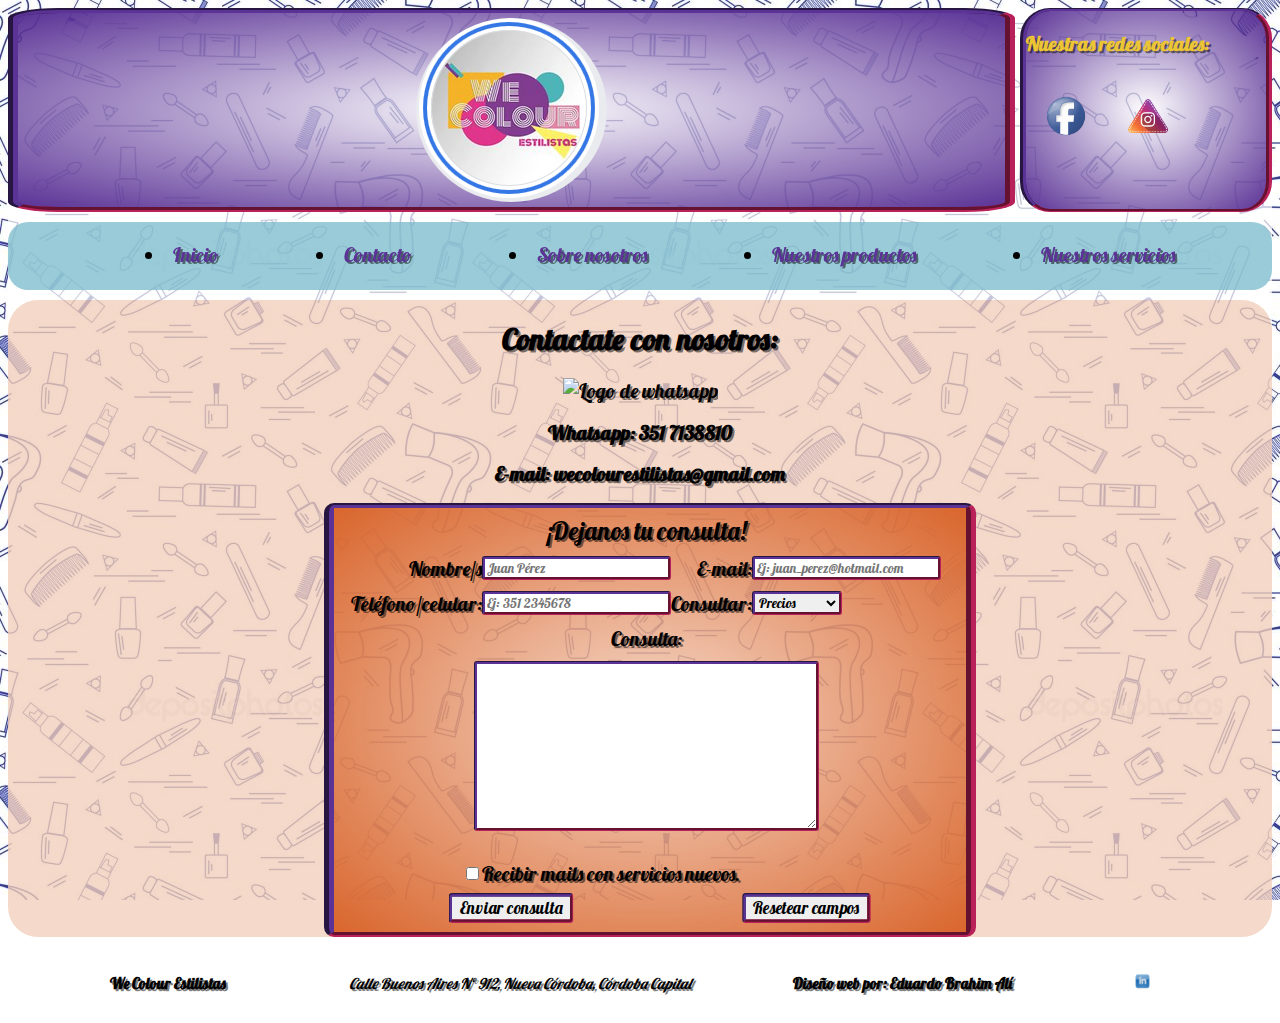
==== contacto/contacto.html @ 24ccbf49 "Creación del repositorio" ====
<!DOCTYPE html>
<html lang="es">

<head>
    <title>We Colour Estilistas - Contacto</title>
    <meta charset="utf-8">
    <meta name="author" content="Eduardo Brahim Alí">
    <meta name="description" content="Página de contacto de la peluquería We Colour">
    <meta name="keywords" content="Peluqueria We Colour Estilistas">
    <link rel="stylesheet" href="../css/contacto.css">
    <!--Fuente importada desde Google Fonts-->
    <link href="https://fonts.googleapis.com/css?family=Lobster&display=swap" rel="stylesheet">
</head>

<body>
    <div id="contenedor"> <!--div contenedor para la distribucion de grilla-->
        <header>
            <!--Logo de la pelu-->
            <img src="../res/mini-logo.png" alt="Logo de la peluquería We Colour Estilistas" id="logo">
        </header>
        <nav>
            <!---Inicio navegación entre páginas-->
            <ul>
                <li id="linkInicio">
                    <a href="../index.html">Inicio</a>
                </li>
                <li id="linkContacto">
                    <a href="contacto.html">Contacto</a>
                </li>
                <li id="linkSobreNosotros">
                    <a href="../sobre-nosotros/sobre-nosotros.html">Sobre nosotros</a>
                </li>
                <li id="linkProductos">
                    <a href="../productos/productos.html">Nuestros productos</a>
                </li>
                <li id="linkServicios">
                    <a href="../servicios/servicios.html">Nuestros servicios</a>
                </li>
            </ul>
        </nav>
        <!---Fin navegación entre páginas-->
        <aside>
            <!--Inicio aside-->
            <p>Nuestras redes sociales:</p>
            <a href="https://www.facebook.com/wecolourestilistas" target="_blank" id="fb">
                <img src="../res/logo-facebook.png" alt="Logo de facebook" class="imagenRedes">
            </a>
            <a href="https://www.instagram.com/wecolourestilistas/" target="_blank" id="ig">
                <img src="../res/logo-instagram.png" alt="Logo de instagram" class="imagenRedes">
            </a>
        </aside>
        <!--Fin aside-->
        <main>
            <!--Principio sección principal-->
            <section>
                <h1>Contactate con nosotros:</h1>
                <img src="res/logo-whatsapp.png" alt="Logo de whatsapp" height="40px">
                <h2>Whatsapp: <span>351 7138810</span></h2>
                <h2>E-mail: <span>wecolourestilistas@gmail.com</span>
                </h2>
                <form name="formcontacto" method="GET" enctype="text/plain">
                    <!--Inicio del formulario de contacto-->
                    <fieldset>
                        <div id="grilla">
                            <legend>¡Dejanos tu consulta!</legend>
                            <label for="nombre" id="labelnombre">Nombre/s</label>
                            <input type="text" name="nombre" placeholder="Juan Pérez" class="textfield" id="tfnombre" required>
                            <label for="email" id="labelemail">E-mail:</label>
                            <input type="email" name="email" placeholder="Ej: juan_perez@hotmail.com" class="textfield" id="tfemail">
                            <label for="telefono" id="labeltelefono">Teléfono/celular:</label>
                            <input type="number" name="telefono" placeholder="Ej: 351 2345678" class="textfield" id="tftelefono" required>
                            <label for="tipoconsulta" id="labeltipocons">Consultar:</label>
                            <select name="tipoconsulta" class="textfield" id="cbtipocons" required>
                                <!--combo-box-->
                                <option value="precios">Precios</option>
                                <option value="servicios">Servicios</option>
                                <option value="productos">Productos</option>
                                <option value="turno">Sacar turno</option>
                                <option value="otros">otros</option>
                            </select>
                            <!--Fin combo-box-->
                            <label for="consulta" id="labelconsulta">Consulta:</label>
                            <textarea name="consulta" cols="40" rows="10"
                                placeholder="Quería preguntar sobre los precios de X servicio e Y producto." maxlength="500"
                                required>
                            </textarea>
                            <input type="checkbox" name="recibirinfo" id="check">
                            <label for="recibirinfo" id="labelcheck">Recibir mails con servicios nuevos.</label>
                            <!--Botones-->
                            <input type="submit" value="Enviar consulta" class="boton" id="botonenviar">
                            <input type="reset" value="Resetear campos" class="boton" id="botonrecibir">
                    </div>
                    </fieldset>
                </form>
                <!--Fin del formulario de contacto-->
            </section>
        </main>
        <!--Fin sección principal-->
        <footer>
            <!--Inicio pie de página-->
            <span>We Colour Estilistas</span>
            <address>
                Calle Buenos Aires Nº 912, Nueva Córdoba, Córdoba Capital
            </address>
            <span>Diseño web por: Eduardo Brahim Alí</span>
            <a href="https://www.linkedin.com/in/eduardo-brahim-alí-938a87168" target="_blank">
                <img src="../res/logo-linkedin.png" alt="Imagen de enlace a LinkedIn" class="imagenRedes">
            </a>
        </footer><!--Fin pie de página-->
    </div><!--Fin div contenedor-->
</body>

</html>
---- css/contacto.css ----
@charset "UTF-8";
/* Contiene los colores usados dentro de todas las hojas de estilo */
/* Contiene los colores usados dentro de todas las hojas de estilo */
/* Mixin que encapsola la estructura base de cajas para el header y aside */
/* fin estructuraCaja */
/* mixin para las imágenes con links a las redes sociales */
/* fin imgRedes */
/* line 45, ../../Users/User/Documents/Diseño web/Curso Web/Proyecto/sass/_estilo-base.scss */
html {
  font-size: 62.5%;
  /* Deja las unidades REM en 1 rem = 10px aprox */
  /* fin body */
}

/* line 48, ../../Users/User/Documents/Diseño web/Curso Web/Proyecto/sass/_estilo-base.scss */
html body {
  background-image: url("../res/fondo.jpg");
  background-attachment: fixed;
  font-family: 'Lobster', cursive, sans-serif;
  text-shadow: rgba(0, 0, 0, 0.5) 2px 2px;
  /* fin div contenedor */
}

/* line 54, ../../Users/User/Documents/Diseño web/Curso Web/Proyecto/sass/_estilo-base.scss */
html body #contenedor {
  background-color: rgba(255, 255, 255, 0.7);
  border-radius: 10%;
  /* Distribución en grilla de los elementos */
  justify-self: center;
  align-self: center;
  display: grid;
  grid-template-areas: "header aside" "nav nav" "main main" "footer footer";
  grid-template-columns: 4fr 1fr;
  grid-template-rows: 3fr 1fr auto 1fr;
  gap: 10px 5px;
  /* fin header */
  /* fin nav */
  /* fin aside */
  /* fin footer */
}

/* line 71, ../../Users/User/Documents/Diseño web/Curso Web/Proyecto/sass/_estilo-base.scss */
html body #contenedor header {
  background-image: radial-Gradient(center, ellipse, transparent, #5B3396);
  /* Para que soporte a otros navegadores */
  background-image: -moz-radial-gradient(center, ellipse, transparent, #5B3396);
  background-image: -webkit-radial-gradient(center, ellipse, transparent, #5B3396);
  background-image: -o-radial-gradient(center, ellipse, transparent, #5B3396);
  /* Prpiedades del borde */
  border-top: groove 5px #5B3396;
  border-bottom: groove 5px #B9215A;
  border-left: groove 10px #5B3396;
  border-right: groove 10px #B9215A;
  /* Forma y distribución */
  display: inline-block;
  border-radius: 5%;
  justify-content: center;
  align-items: center;
  grid-area: header;
  display: flex;
}

/* line 76, ../../Users/User/Documents/Diseño web/Curso Web/Proyecto/sass/_estilo-base.scss */
html body #contenedor header img {
  border-radius: 100%;
  margin: 0.5%;
}

/* line 83, ../../Users/User/Documents/Diseño web/Curso Web/Proyecto/sass/_estilo-base.scss */
html body #contenedor nav {
  background-color: rgba(119, 186, 203, 0.75);
  font-size: 2rem;
  list-style-position: inside;
  border-radius: 20px;
  position: sticky;
  top: 10px;
  grid-area: nav;
  align-items: center;
}

/* line 93, ../../Users/User/Documents/Diseño web/Curso Web/Proyecto/sass/_estilo-base.scss */
html body #contenedor nav ul {
  list-style-type: disc;
  list-style-position: inside;
  display: flex;
  flex-flow: row nowrap;
  justify-content: space-evenly;
  align-items: center;
}

/* line 101, ../../Users/User/Documents/Diseño web/Curso Web/Proyecto/sass/_estilo-base.scss */
html body #contenedor nav ul li {
  transition: all 2s;
}

/* line 104, ../../Users/User/Documents/Diseño web/Curso Web/Proyecto/sass/_estilo-base.scss */
html body #contenedor nav ul li #linkInicio {
  color: #B9215A;
}

/* line 108, ../../Users/User/Documents/Diseño web/Curso Web/Proyecto/sass/_estilo-base.scss */
html body #contenedor nav ul li #linkSobreNosotros {
  color: #77BACB;
}

/* line 112, ../../Users/User/Documents/Diseño web/Curso Web/Proyecto/sass/_estilo-base.scss */
html body #contenedor nav ul li #linkContacto {
  color: #EBC534;
}

/* line 116, ../../Users/User/Documents/Diseño web/Curso Web/Proyecto/sass/_estilo-base.scss */
html body #contenedor nav ul li #linkServicios {
  width: 15%;
  color: #5B3396;
}

/* line 121, ../../Users/User/Documents/Diseño web/Curso Web/Proyecto/sass/_estilo-base.scss */
html body #contenedor nav ul li #linkProductos {
  color: #D9662D;
}

/* line 125, ../../Users/User/Documents/Diseño web/Curso Web/Proyecto/sass/_estilo-base.scss */
html body #contenedor nav ul li:hover {
  font-weight: bold;
  transform: scale(1.25, 1.25);
  text-shadow: rgba(217, 102, 45, 0.75) 2px 2px;
}

/* line 137, ../../Users/User/Documents/Diseño web/Curso Web/Proyecto/sass/_estilo-base.scss */
html body #contenedor aside {
  background-image: radial-Gradient(center, ellipse, transparent, #5B3396);
  /* Para que soporte a otros navegadores */
  background-image: -moz-radial-gradient(center, ellipse, transparent, #5B3396);
  background-image: -webkit-radial-gradient(center, ellipse, transparent, #5B3396);
  background-image: -o-radial-gradient(center, ellipse, transparent, #5B3396);
  /* Prpiedades del borde */
  border-top: groove 3px #5B3396;
  border-bottom: groove 3px #B9215A;
  border-left: groove 6px #5B3396;
  border-right: groove 6px #B9215A;
  /* Forma y distribución */
  display: inline-block;
  border-radius: 30px;
  justify-content: center;
  align-items: center;
  grid-area: aside;
  grid-template-areas: "texto texto" "fb ig";
  grid-template-rows: 1fr 1fr;
  grid-template-columns: 1fr 1fr;
}

/* line 28, ../../Users/User/Documents/Diseño web/Curso Web/Proyecto/sass/_estilo-base.scss */
html body #contenedor aside .imagenRedes {
  height: 40px;
  margin: 10px;
  padding: 10px;
}

/* line 33, ../../Users/User/Documents/Diseño web/Curso Web/Proyecto/sass/_estilo-base.scss */
html body #contenedor aside .imagenRedes:hover {
  animation-name: anim_redes;
  animation-duration: 4s;
  animation-iteration-count: infinite;
  animation-delay: 0s;
  animation-timing-function: ease-in-out;
}

/* line 147, ../../Users/User/Documents/Diseño web/Curso Web/Proyecto/sass/_estilo-base.scss */
html body #contenedor aside p {
  color: #EBC534;
  font-size: 2rem;
  font-weight: bold;
  grid-area: texto;
  margin-top: 20px;
}

/* line 155, ../../Users/User/Documents/Diseño web/Curso Web/Proyecto/sass/_estilo-base.scss */
html body #contenedor aside #ig {
  grid-area: ig;
}

/* line 159, ../../Users/User/Documents/Diseño web/Curso Web/Proyecto/sass/_estilo-base.scss */
html body #contenedor aside #fb {
  grid-area: fb;
}

/* line 165, ../../Users/User/Documents/Diseño web/Curso Web/Proyecto/sass/_estilo-base.scss */
html body #contenedor footer {
  font-size: 1.5rem;
  text-align: center;
  margin-top: 5px;
  display: flex;
  flex-flow: row nowrap;
  align-items: center;
  justify-content: space-evenly;
  grid-area: footer;
}

/* line 175, ../../Users/User/Documents/Diseño web/Curso Web/Proyecto/sass/_estilo-base.scss */
html body #contenedor footer span {
  font-weight: bold;
  display: inline-block;
}

/* line 180, ../../Users/User/Documents/Diseño web/Curso Web/Proyecto/sass/_estilo-base.scss */
html body #contenedor footer address {
  display: inline-block;
  margin-left: 20px;
}

/* line 185, ../../Users/User/Documents/Diseño web/Curso Web/Proyecto/sass/_estilo-base.scss */
html body #contenedor footer address:hover {
  color: #5B3396;
}

/* line 191, ../../Users/User/Documents/Diseño web/Curso Web/Proyecto/sass/_estilo-base.scss */
html body #contenedor footer a {
  display: inline-block;
}

/* line 28, ../../Users/User/Documents/Diseño web/Curso Web/Proyecto/sass/_estilo-base.scss */
html body #contenedor footer a .imagenRedes {
  height: 40px;
  margin: 10px;
  padding: 10px;
}

/* line 33, ../../Users/User/Documents/Diseño web/Curso Web/Proyecto/sass/_estilo-base.scss */
html body #contenedor footer a .imagenRedes:hover {
  animation-name: anim_redes;
  animation-duration: 4s;
  animation-iteration-count: infinite;
  animation-delay: 0s;
  animation-timing-function: ease-in-out;
}

/* line 194, ../../Users/User/Documents/Diseño web/Curso Web/Proyecto/sass/_estilo-base.scss */
html body #contenedor footer a .imagenRedes {
  height: 15px;
}

/* line 201, ../../Users/User/Documents/Diseño web/Curso Web/Proyecto/sass/_estilo-base.scss */
html body #contenedor main {
  font-size: 2rem;
  background-color: rgba(217, 102, 45, 0.25);
  border-radius: 30px;
  text-align: center;
  grid-area: main;
}

/* fin etiqueta html */
/* Estilos comunes a todos los links */
/* line 218, ../../Users/User/Documents/Diseño web/Curso Web/Proyecto/sass/_estilo-base.scss */
a:link {
  text-decoration: none;
  color: #5B3396;
}

/* line 223, ../../Users/User/Documents/Diseño web/Curso Web/Proyecto/sass/_estilo-base.scss */
a:hover {
  font-style: italic;
}

/* line 227, ../../Users/User/Documents/Diseño web/Curso Web/Proyecto/sass/_estilo-base.scss */
a:active {
  color: #B9215A;
  font-weight: bold;
}

/* Animaciones */
@keyframes anim_redes {
  0% {
    transform: scale(1);
  }
  25% {
    transform: scale(1.5);
  }
  50% {
    transform: scale(1);
  }
  75% {
    transform: scale(0.5);
  }
  100% {
    transform: scale(1);
  }
}

/* Mixins */
/* Estructura */
/* line 23, ../../Users/User/Documents/Diseño web/Curso Web/Proyecto/sass/contacto.scss */
h1 {
  font-size: 3rem;
  font-weight: bold;
}

/* line 28, ../../Users/User/Documents/Diseño web/Curso Web/Proyecto/sass/contacto.scss */
h2 {
  font-size: 2rem;
}

/* line 30, ../../Users/User/Documents/Diseño web/Curso Web/Proyecto/sass/contacto.scss */
h2 span:hover {
  color: #5B3396;
}

/* line 35, ../../Users/User/Documents/Diseño web/Curso Web/Proyecto/sass/contacto.scss */
form {
  border-top: groove 5px #5B3396;
  border-bottom: groove 5px #B9215A;
  border-left: groove 10px #5B3396;
  border-right: groove 10px #B9215A;
  border-radius: 10px;
  width: 50%;
  margin-left: 25%;
  /* Fondo radial */
  background-image: radial-Gradient(center, ellipse, transparent, #D9662D);
  background-image: -moz-radial-gradient(center, ellipse, transparent, #D9662D);
  background-image: -webkit-radial-gradient(center, ellipse, transparent, #D9662D);
  background-image: -o-radial-gradient(center, ellipse, transparent, #D9662D);
  /* Fin fieldset */
}

/* line 46, ../../Users/User/Documents/Diseño web/Curso Web/Proyecto/sass/contacto.scss */
form fieldset {
  border-style: none;
  /* Fin grilla */
}

/* line 49, ../../Users/User/Documents/Diseño web/Curso Web/Proyecto/sass/contacto.scss */
form fieldset #grilla {
  justify-self: center;
  align-self: center;
  display: grid;
  grid-template-areas: "legend legend legend legend" "labelnombre tfnombre labelemail tfemail" "labeltelefono tftelefono labeltipocons cbtipocons" "labelconsulta labelconsulta labelconsulta labelconsulta" "textarea textarea textarea textarea" "check labelcheck labelcheck labelcheck" "botonenviar botonenviar botonrecibir botonrecibir";
  grid-template-columns: 1fr 1fr 1fr 1fr;
  grid-template-columns: 1fr 1fr 1fr 1fr auto 1fr 2fr;
  align-items: center;
  row-gap: 10px;
  /* Fin input */
  /* Fin .boton */
  /* Distribución dentro de la grilla */
  /* Fin posicionamiento dentro de la grilla */
}

/* line 66, ../../Users/User/Documents/Diseño web/Curso Web/Proyecto/sass/contacto.scss */
form fieldset #grilla legend {
  font-size: 2.5rem;
  grid-area: legend;
  justify-self: center;
}

/* line 72, ../../Users/User/Documents/Diseño web/Curso Web/Proyecto/sass/contacto.scss */
form fieldset #grilla input {
  border-top: groove 5px #5B3396;
  border-bottom: groove 5px #B9215A;
  border-left: groove 10px #5B3396;
  border-right: groove 10px #B9215A;
  display: inline-block;
  font-family: 'Lobster', cursive, sans-serif;
  border-width: 3px;
  border-radius: 3px;
}

/* line 76, ../../Users/User/Documents/Diseño web/Curso Web/Proyecto/sass/contacto.scss */
form fieldset #grilla .textfield {
  transition: all 2s;
}

/* line 80, ../../Users/User/Documents/Diseño web/Curso Web/Proyecto/sass/contacto.scss */
form fieldset #grilla .textfield:focus {
  transform: scale(1.5);
}

/* line 86, ../../Users/User/Documents/Diseño web/Curso Web/Proyecto/sass/contacto.scss */
form fieldset #grilla .boton {
  display: block;
  transform: scale(1.25);
  transition: all 2s;
}

/* line 91, ../../Users/User/Documents/Diseño web/Curso Web/Proyecto/sass/contacto.scss */
form fieldset #grilla .boton:hover {
  transform: scale(1.5);
}

/* line 95, ../../Users/User/Documents/Diseño web/Curso Web/Proyecto/sass/contacto.scss */
form fieldset #grilla .boton:active {
  animation-name: anim_boton;
  animation-fill-mode: backwards;
  animation-duration: 2s;
  animation-delay: 0s;
}

/* line 104, ../../Users/User/Documents/Diseño web/Curso Web/Proyecto/sass/contacto.scss */
form fieldset #grilla select {
  border-top: groove 5px #5B3396;
  border-bottom: groove 5px #B9215A;
  border-left: groove 10px #5B3396;
  border-right: groove 10px #B9215A;
  display: inline-block;
  font-family: 'Lobster', cursive, sans-serif;
  border-width: 3px;
  border-radius: 3px;
}

/* line 108, ../../Users/User/Documents/Diseño web/Curso Web/Proyecto/sass/contacto.scss */
form fieldset #grilla textarea {
  border-top: groove 5px #5B3396;
  border-bottom: groove 5px #B9215A;
  border-left: groove 10px #5B3396;
  border-right: groove 10px #B9215A;
  display: inline-block;
  font-family: 'Lobster', cursive, sans-serif;
  border-width: 3px;
  border-radius: 3px;
  margin-bottom: 2rem;
  grid-area: textarea;
  justify-self: center;
}

/* line 117, ../../Users/User/Documents/Diseño web/Curso Web/Proyecto/sass/contacto.scss */
form fieldset #grilla #labelnombre {
  grid-area: labelnombre;
  justify-self: right;
}

/* line 122, ../../Users/User/Documents/Diseño web/Curso Web/Proyecto/sass/contacto.scss */
form fieldset #grilla #tfnombre {
  grid-area: tfnombre;
  justify-self: left;
}

/* line 127, ../../Users/User/Documents/Diseño web/Curso Web/Proyecto/sass/contacto.scss */
form fieldset #grilla #labelemail {
  grid-area: labelemail;
  justify-self: right;
}

/* line 132, ../../Users/User/Documents/Diseño web/Curso Web/Proyecto/sass/contacto.scss */
form fieldset #grilla #tfemail {
  grid-area: tfemail;
  justify-self: left;
}

/* line 137, ../../Users/User/Documents/Diseño web/Curso Web/Proyecto/sass/contacto.scss */
form fieldset #grilla #labeltelefono {
  grid-area: labeltelefono;
  justify-self: right;
}

/* line 142, ../../Users/User/Documents/Diseño web/Curso Web/Proyecto/sass/contacto.scss */
form fieldset #grilla #tftelefono {
  grid-area: tftelefono;
  justify-self: left;
}

/* line 147, ../../Users/User/Documents/Diseño web/Curso Web/Proyecto/sass/contacto.scss */
form fieldset #grilla #labeltipocons {
  grid-area: labeltipocons;
  justify-self: right;
}

/* line 152, ../../Users/User/Documents/Diseño web/Curso Web/Proyecto/sass/contacto.scss */
form fieldset #grilla #cbtipocons {
  grid-area: cbtipocons;
  justify-self: left;
}

/* line 157, ../../Users/User/Documents/Diseño web/Curso Web/Proyecto/sass/contacto.scss */
form fieldset #grilla #labelconsulta {
  grid-area: labelconsulta;
  justify-self: center;
}

/* line 162, ../../Users/User/Documents/Diseño web/Curso Web/Proyecto/sass/contacto.scss */
form fieldset #grilla #check {
  grid-area: check;
  justify-self: right;
}

/* line 167, ../../Users/User/Documents/Diseño web/Curso Web/Proyecto/sass/contacto.scss */
form fieldset #grilla #labelcheck {
  grid-area: labelcheck;
  justify-self: left;
}

/* line 172, ../../Users/User/Documents/Diseño web/Curso Web/Proyecto/sass/contacto.scss */
form fieldset #grilla #botonenviar {
  grid-area: botonenviar;
  justify-self: center;
}

/* line 177, ../../Users/User/Documents/Diseño web/Curso Web/Proyecto/sass/contacto.scss */
form fieldset #grilla #botonrecibir {
  grid-area: botonrecibir;
  justify-self: center;
}

/* Fin form */
/* Animaciones */
@keyframes anim_boton {
  100% {
    transform: scale(3);
    filter: opacity(0%);
  }
}

/*# sourceMappingURL=contacto.css.map */
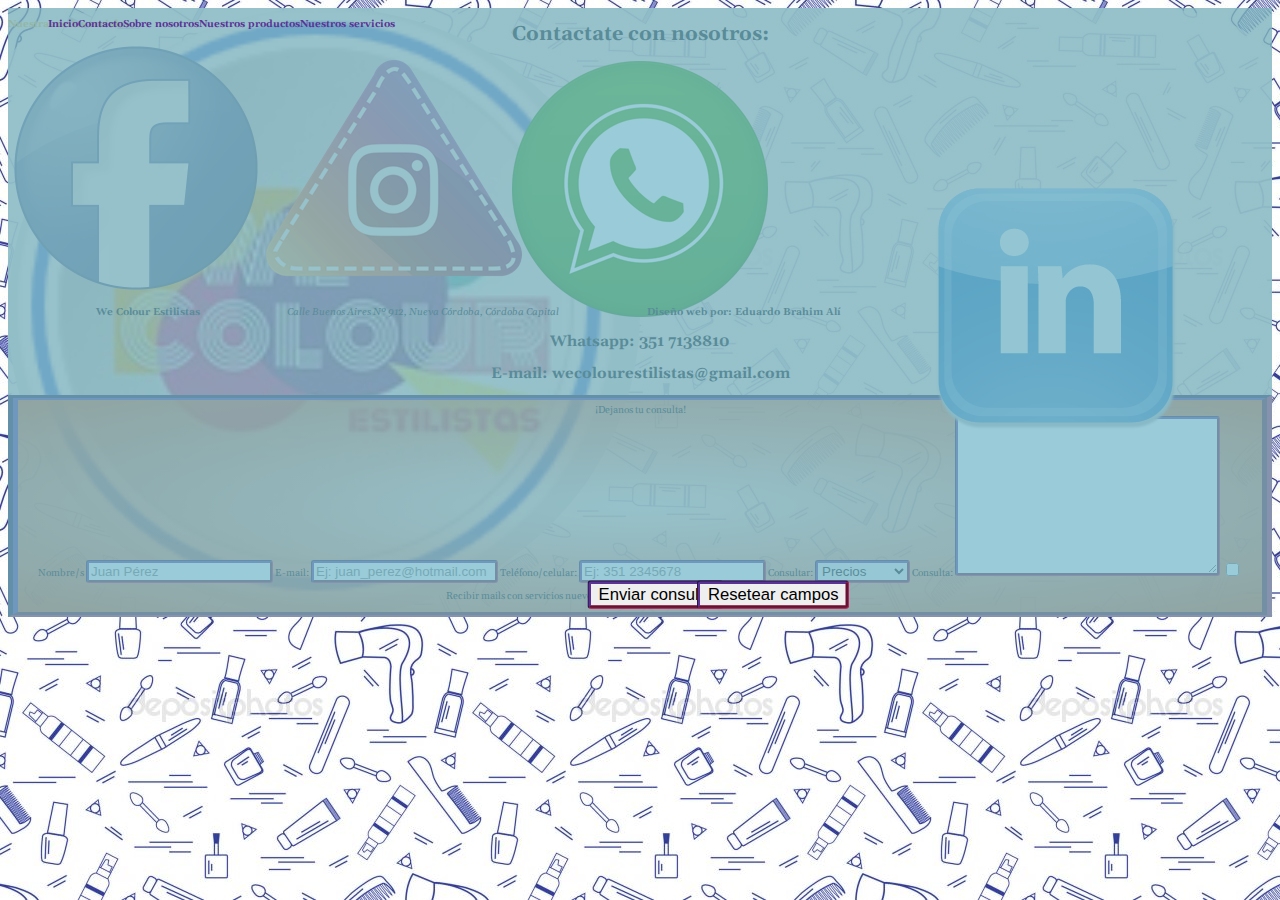
==== commit 67cce146: "agregada imagen logo wts y cambiado tam textarea" ====
--- a/contacto/contacto.html
+++ b/contacto/contacto.html
@@ -7,9 +7,8 @@
     <meta name="author" content="Eduardo Brahim Alí">
     <meta name="description" content="Página de contacto de la peluquería We Colour">
     <meta name="keywords" content="Peluqueria We Colour Estilistas">
+    <meta name="viewport" content="width=device-width, initial-scale=1.0"/>
     <link rel="stylesheet" href="../css/contacto.css">
-    <!--Fuente importada desde Google Fonts-->
-    <link href="https://fonts.googleapis.com/css?family=Lobster&display=swap" rel="stylesheet">
 </head>
 
 <body>
@@ -54,7 +53,7 @@
             <!--Principio sección principal-->
             <section>
                 <h1>Contactate con nosotros:</h1>
-                <img src="res/logo-whatsapp.png" alt="Logo de whatsapp" height="40px">
+                <img src="res/logo-whatsapp.png" alt="Logo de whatsapp">
                 <h2>Whatsapp: <span>351 7138810</span></h2>
                 <h2>E-mail: <span>wecolourestilistas@gmail.com</span>
                 </h2>
@@ -80,7 +79,7 @@
                             </select>
                             <!--Fin combo-box-->
                             <label for="consulta" id="labelconsulta">Consulta:</label>
-                            <textarea name="consulta" cols="40" rows="10"
+                            <textarea name="consulta" cols="30" rows="10"
                                 placeholder="Quería preguntar sobre los precios de X servicio e Y producto." maxlength="500"
                                 required>
                             </textarea>
--- a/css/contacto.css
+++ b/css/contacto.css
@@ -1,519 +1,15 @@
-@charset "UTF-8";
-/* Contiene los colores usados dentro de todas las hojas de estilo */
-/* Contiene los colores usados dentro de todas las hojas de estilo */
-/* Mixin que encapsola la estructura base de cajas para el header y aside */
-/* fin estructuraCaja */
-/* mixin para las imágenes con links a las redes sociales */
-/* fin imgRedes */
-/* line 45, ../../Users/User/Documents/Diseño web/Curso Web/Proyecto/sass/_estilo-base.scss */
-html {
-  font-size: 62.5%;
-  /* Deja las unidades REM en 1 rem = 10px aprox */
-  /* fin body */
-}
-
-/* line 48, ../../Users/User/Documents/Diseño web/Curso Web/Proyecto/sass/_estilo-base.scss */
-html body {
-  background-image: url("../res/fondo.jpg");
-  background-attachment: fixed;
-  font-family: 'Lobster', cursive, sans-serif;
-  text-shadow: rgba(0, 0, 0, 0.5) 2px 2px;
-  /* fin div contenedor */
-}
-
-/* line 54, ../../Users/User/Documents/Diseño web/Curso Web/Proyecto/sass/_estilo-base.scss */
-html body #contenedor {
-  background-color: rgba(255, 255, 255, 0.7);
-  border-radius: 10%;
-  /* Distribución en grilla de los elementos */
-  justify-self: center;
-  align-self: center;
-  display: grid;
-  grid-template-areas: "header aside"+@import url("https://fonts.googleapis.com/css?family=Gelasio&display=swap");@media (min-width: 320px) and (max-width: 812px) and (orientation: portrait){html body{text-shadow:rgba(0,0,0,0.25) 1px 1px}html body #contenedor{grid-template-areas:"header aside"  "nav nav"  "main main"- "footer footer";
-  grid-template-columns: 4fr 1fr;
-  grid-template-rows: 3fr 1fr auto 1fr;
-  gap: 10px 5px;
-  /* fin header */
-  /* fin nav */
-  /* fin aside */
-  /* fin footer */
-}
-
-/* line 71, ../../Users/User/Documents/Diseño web/Curso Web/Proyecto/sass/_estilo-base.scss */
-html body #contenedor header {
-  background-image: radial-Gradient(center, ellipse, transparent, #5B3396);
-  /* Para que soporte a otros navegadores */
-  background-image: -moz-radial-gradient(center, ellipse, transparent, #5B3396);
-  background-image: -webkit-radial-gradient(center, ellipse, transparent, #5B3396);
-  background-image: -o-radial-gradient(center, ellipse, transparent, #5B3396);
-  /* Prpiedades del borde */
-  border-top: groove 5px #5B3396;
-  border-bottom: groove 5px #B9215A;
-  border-left: groove 10px #5B3396;
-  border-right: groove 10px #B9215A;
-  /* Forma y distribución */
-  display: inline-block;
-  border-radius: 5%;
-  justify-content: center;
-  align-items: center;
-  grid-area: header;
-  display: flex;
-}
-
-/* line 76, ../../Users/User/Documents/Diseño web/Curso Web/Proyecto/sass/_estilo-base.scss */
-html body #contenedor header img {
-  border-radius: 100%;
-  margin: 0.5%;
-}
-
-/* line 83, ../../Users/User/Documents/Diseño web/Curso Web/Proyecto/sass/_estilo-base.scss */
-html body #contenedor nav {
-  background-color: rgba(119, 186, 203, 0.75);
-  font-size: 2rem;
-  list-style-position: inside;
-  border-radius: 20px;
-  position: sticky;
-  top: 10px;
-  grid-area: nav;
-  align-items: center;
-}
-
-/* line 93, ../../Users/User/Documents/Diseño web/Curso Web/Proyecto/sass/_estilo-base.scss */
-html body #contenedor nav ul {
-  list-style-type: disc;
-  list-style-position: inside;
-  display: flex;
-  flex-flow: row nowrap;
-  justify-content: space-evenly;
-  align-items: center;
-}
-
-/* line 101, ../../Users/User/Documents/Diseño web/Curso Web/Proyecto/sass/_estilo-base.scss */
-html body #contenedor nav ul li {
-  transition: all 2s;
-}
-
-/* line 104, ../../Users/User/Documents/Diseño web/Curso Web/Proyecto/sass/_estilo-base.scss */
-html body #contenedor nav ul li #linkInicio {
-  color: #B9215A;
-}
-
-/* line 108, ../../Users/User/Documents/Diseño web/Curso Web/Proyecto/sass/_estilo-base.scss */
-html body #contenedor nav ul li #linkSobreNosotros {
-  color: #77BACB;
-}
-
-/* line 112, ../../Users/User/Documents/Diseño web/Curso Web/Proyecto/sass/_estilo-base.scss */
-html body #contenedor nav ul li #linkContacto {
-  color: #EBC534;
-}
-
-/* line 116, ../../Users/User/Documents/Diseño web/Curso Web/Proyecto/sass/_estilo-base.scss */
-html body #contenedor nav ul li #linkServicios {
-  width: 15%;
-  color: #5B3396;
-}
-
-/* line 121, ../../Users/User/Documents/Diseño web/Curso Web/Proyecto/sass/_estilo-base.scss */
-html body #contenedor nav ul li #linkProductos {
-  color: #D9662D;
-}
-
-/* line 125, ../../Users/User/Documents/Diseño web/Curso Web/Proyecto/sass/_estilo-base.scss */
-html body #contenedor nav ul li:hover {
-  font-weight: bold;
-  transform: scale(1.25, 1.25);
-  text-shadow: rgba(217, 102, 45, 0.75) 2px 2px;
-}
-
-/* line 137, ../../Users/User/Documents/Diseño web/Curso Web/Proyecto/sass/_estilo-base.scss */
-html body #contenedor aside {
-  background-image: radial-Gradient(center, ellipse, transparent, #5B3396);
-  /* Para que soporte a otros navegadores */
-  background-image: -moz-radial-gradient(center, ellipse, transparent, #5B3396);
-  background-image: -webkit-radial-gradient(center, ellipse, transparent, #5B3396);
-  background-image: -o-radial-gradient(center, ellipse, transparent, #5B3396);
-  /* Prpiedades del borde */
-  border-top: groove 3px #5B3396;
-  border-bottom: groove 3px #B9215A;
-  border-left: groove 6px #5B3396;
-  border-right: groove 6px #B9215A;
-  /* Forma y distribución */
-  display: inline-block;
-  border-radius: 30px;
-  justify-content: center;
-  align-items: center;
-  grid-area: aside;
-  grid-template-areas: "texto texto"- "fb ig";
-  grid-template-rows: 1fr 1fr;
-  grid-template-columns: 1fr 1fr;
-}
-
-/* line 28, ../../Users/User/Documents/Diseño web/Curso Web/Proyecto/sass/_estilo-base.scss */
-html body #contenedor aside .imagenRedes {
-  height: 40px;
-  margin: 10px;
-  padding: 10px;
-}
-
-/* line 33, ../../Users/User/Documents/Diseño web/Curso Web/Proyecto/sass/_estilo-base.scss */
-html body #contenedor aside .imagenRedes:hover {
-  animation-name: anim_redes;
-  animation-duration: 4s;
-  animation-iteration-count: infinite;
-  animation-delay: 0s;
-  animation-timing-function: ease-in-out;
-}
-
-/* line 147, ../../Users/User/Documents/Diseño web/Curso Web/Proyecto/sass/_estilo-base.scss */
-html body #contenedor aside p {
-  color: #EBC534;
-  font-size: 2rem;
-  font-weight: bold;
-  grid-area: texto;
-  margin-top: 20px;
-}
-
-/* line 155, ../../Users/User/Documents/Diseño web/Curso Web/Proyecto/sass/_estilo-base.scss */
-html body #contenedor aside #ig {
-  grid-area: ig;
-}
-
-/* line 159, ../../Users/User/Documents/Diseño web/Curso Web/Proyecto/sass/_estilo-base.scss */
-html body #contenedor aside #fb {
-  grid-area: fb;
-}
-
-/* line 165, ../../Users/User/Documents/Diseño web/Curso Web/Proyecto/sass/_estilo-base.scss */
-html body #contenedor footer {
-  font-size: 1.5rem;
-  text-align: center;
-  margin-top: 5px;
-  display: flex;
-  flex-flow: row nowrap;
-  align-items: center;
-  justify-content: space-evenly;
-  grid-area: footer;
-}
-
-/* line 175, ../../Users/User/Documents/Diseño web/Curso Web/Proyecto/sass/_estilo-base.scss */
-html body #contenedor footer span {
-  font-weight: bold;
-  display: inline-block;
-}
-
-/* line 180, ../../Users/User/Documents/Diseño web/Curso Web/Proyecto/sass/_estilo-base.scss */
-html body #contenedor footer address {
-  display: inline-block;
-  margin-left: 20px;
-}
-
-/* line 185, ../../Users/User/Documents/Diseño web/Curso Web/Proyecto/sass/_estilo-base.scss */
-html body #contenedor footer address:hover {
-  color: #5B3396;
-}
-
-/* line 191, ../../Users/User/Documents/Diseño web/Curso Web/Proyecto/sass/_estilo-base.scss */
-html body #contenedor footer a {
-  display: inline-block;
-}
-
-/* line 28, ../../Users/User/Documents/Diseño web/Curso Web/Proyecto/sass/_estilo-base.scss */
-html body #contenedor footer a .imagenRedes {
-  height: 40px;
-  margin: 10px;
-  padding: 10px;
-}
-
-/* line 33, ../../Users/User/Documents/Diseño web/Curso Web/Proyecto/sass/_estilo-base.scss */
-html body #contenedor footer a .imagenRedes:hover {
-  animation-name: anim_redes;
-  animation-duration: 4s;
-  animation-iteration-count: infinite;
-  animation-delay: 0s;
-  animation-timing-function: ease-in-out;
-}
-
-/* line 194, ../../Users/User/Documents/Diseño web/Curso Web/Proyecto/sass/_estilo-base.scss */
-html body #contenedor footer a .imagenRedes {
-  height: 15px;
-}
-
-/* line 201, ../../Users/User/Documents/Diseño web/Curso Web/Proyecto/sass/_estilo-base.scss */
-html body #contenedor main {
-  font-size: 2rem;
-  background-color: rgba(217, 102, 45, 0.25);
-  border-radius: 30px;
-  text-align: center;
-  grid-area: main;
-}
-
-/* fin etiqueta html */
-/* Estilos comunes a todos los links */
-/* line 218, ../../Users/User/Documents/Diseño web/Curso Web/Proyecto/sass/_estilo-base.scss */
-a:link {
-  text-decoration: none;
-  color: #5B3396;
-}
-
-/* line 223, ../../Users/User/Documents/Diseño web/Curso Web/Proyecto/sass/_estilo-base.scss */
-a:hover {
-  font-style: italic;
-}
-
-/* line 227, ../../Users/User/Documents/Diseño web/Curso Web/Proyecto/sass/_estilo-base.scss */
-a:active {
-  color: #B9215A;
-  font-weight: bold;
-}
-
-/* Animaciones */
-@keyframes anim_redes {
-  0% {
-    transform: scale(1);
-  }
-  25% {
-    transform: scale(1.5);
-  }
-  50% {
-    transform: scale(1);
-  }
-  75% {
-    transform: scale(0.5);
-  }
-  100% {
-    transform: scale(1);
-  }
-}
-
-/* Mixins */
-/* Estructura */
-/* line 23, ../../Users/User/Documents/Diseño web/Curso Web/Proyecto/sass/contacto.scss */
-h1 {
-  font-size: 3rem;
-  font-weight: bold;
-}
-
-/* line 28, ../../Users/User/Documents/Diseño web/Curso Web/Proyecto/sass/contacto.scss */
-h2 {
-  font-size: 2rem;
-}
-
-/* line 30, ../../Users/User/Documents/Diseño web/Curso Web/Proyecto/sass/contacto.scss */
-h2 span:hover {
-  color: #5B3396;
-}
-
-/* line 35, ../../Users/User/Documents/Diseño web/Curso Web/Proyecto/sass/contacto.scss */
-form {
-  border-top: groove 5px #5B3396;
-  border-bottom: groove 5px #B9215A;
-  border-left: groove 10px #5B3396;
-  border-right: groove 10px #B9215A;
-  border-radius: 10px;
-  width: 50%;
-  margin-left: 25%;
-  /* Fondo radial */
-  background-image: radial-Gradient(center, ellipse, transparent, #D9662D);
-  background-image: -moz-radial-gradient(center, ellipse, transparent, #D9662D);
-  background-image: -webkit-radial-gradient(center, ellipse, transparent, #D9662D);
-  background-image: -o-radial-gradient(center, ellipse, transparent, #D9662D);
-  /* Fin fieldset */
-}
-
-/* line 46, ../../Users/User/Documents/Diseño web/Curso Web/Proyecto/sass/contacto.scss */
-form fieldset {
-  border-style: none;
-  /* Fin grilla */
-}
-
-/* line 49, ../../Users/User/Documents/Diseño web/Curso Web/Proyecto/sass/contacto.scss */
-form fieldset #grilla {
-  justify-self: center;
-  align-self: center;
-  display: grid;
-  grid-template-areas: "legend legend legend legend"+ "footer footer";grid-template-columns:3fr 2fr;grid-template-rows:3fr 1fr auto 1fr;gap:10px 5px}html body #contenedor header{background-image:radial-Gradient(center, ellipse, transparent, #5B3396);background-image:-moz-radial-gradient(center, ellipse, transparent, #5B3396);background-image:-webkit-radial-gradient(center, ellipse, transparent, #5B3396);background-image:-o-radial-gradient(center, ellipse, transparent, #5B3396);border-top:groove 2px #5B3396;border-bottom:groove 2px #B9215A;border-left:groove 4px #5B3396;border-right:groove 4px #B9215A;display:inline-block;border-radius:20px;justify-content:center;align-items:center}html body #contenedor header img{width:143px;margin:0.5%}html body #contenedor nav{font-size:1rem;border-radius:20px;top:10px}html body #contenedor nav ul{justify-content:space-around}html body #contenedor nav ul li:hover{text-shadow:rgba(217,102,45,0.5) 1px 1px}html body #contenedor nav ul li li#linkInicio,html body #contenedor nav ul li li#linkContacto{width:15%}html body #contenedor aside{background-image:radial-Gradient(center, ellipse, transparent, #5B3396);background-image:-moz-radial-gradient(center, ellipse, transparent, #5B3396);background-image:-webkit-radial-gradient(center, ellipse, transparent, #5B3396);background-image:-o-radial-gradient(center, ellipse, transparent, #5B3396);border-top:groove 3px #5B3396;border-bottom:groove 3px #B9215A;border-left:groove 6px #5B3396;border-right:groove 6px #B9215A;display:inline-block;border-radius:20px;justify-content:center;align-items:center;grid-template-areas:"texto texto"+ "fb ig";grid-template-rows:1fr 1fr;grid-template-columns:1fr 1fr}html body #contenedor aside p{grid-area:texto;font-size:1rem;margin-top:20%;margin-left:10%}html body #contenedor aside .imagenRedes{height:30px;margin:5px;padding:5px}html body #contenedor aside #fb{margin-left:10px}html body #contenedor footer{font-size:0.5rem;margin-top:5px}html body #contenedor footer address{margin-left:20px}html body #contenedor footer a img.imagenRedes{height:15px}html body #contenedor main{border-radius:30px;font-size:2rem}}@media (min-width: 1366px){html body{text-shadow:rgba(0,0,0,0.25) 1px 1px}html body #contenedor{grid-template-areas:"header aside"+ "nav nav"+ "main main"+ "footer footer";grid-template-columns:4fr 1fr;grid-template-rows:3fr 1fr auto 1fr;gap:10px 5px}html body #contenedor header{background-image:radial-Gradient(center, ellipse, transparent, #5B3396);background-image:-moz-radial-gradient(center, ellipse, transparent, #5B3396);background-image:-webkit-radial-gradient(center, ellipse, transparent, #5B3396);background-image:-o-radial-gradient(center, ellipse, transparent, #5B3396);border-top:groove 5px #5B3396;border-bottom:groove 5px #B9215A;border-left:groove 10px #5B3396;border-right:groove 10px #B9215A;display:inline-block;border-radius:5%;justify-content:center;align-items:center}html body #contenedor header img{margin:0.5%}html body #contenedor nav{font-size:2rem;border-radius:20px;top:10px}html body #contenedor nav ul{justify-content:space-evenly}html body #contenedor nav ul li:hover{text-shadow:rgba(217,102,45,0.5) 1px 1px}html body #contenedor nav ul li li#linkServicios{width:15%}html body #contenedor aside{background-image:radial-Gradient(center, ellipse, transparent, #5B3396);background-image:-moz-radial-gradient(center, ellipse, transparent, #5B3396);background-image:-webkit-radial-gradient(center, ellipse, transparent, #5B3396);background-image:-o-radial-gradient(center, ellipse, transparent, #5B3396);border-top:groove 3px #5B3396;border-bottom:groove 3px #B9215A;border-left:groove 6px #5B3396;border-right:groove 6px #B9215A;display:inline-block;border-radius:30px;justify-content:center;align-items:center;grid-template-areas:"texto texto"+ "fb ig";grid-template-rows:1fr 1fr;grid-template-columns:1fr 1fr}html body #contenedor aside p{grid-area:texto;font-size:2rem;margin-top:15%;margin-left:10%}html body #contenedor aside #fb{margin-left:15%}html body #contenedor aside .imagenRedes{height:40px;margin:10px;padding:10px}html body #contenedor footer{font-size:1.5rem;margin-top:5px}html body #contenedor footer address{margin-left:20px}html body #contenedor footer a img.imagenRedes{height:15px}html body #contenedor main{border-radius:30px;font-size:2rem}}html{font-size:62.5%}html body{background-image:url("../res/fondo.jpg");background-attachment:fixed;font-family:'Gelasio', serif}html body #contenedor{background-color:rgba(255,255,255,0.7);border-radius:10%;justify-self:center;align-self:center;display:grid}html body #contenedor header{grid-area:header;display:flex}html body #contenedor header img{border-radius:100%}html body #contenedor nav{background-color:rgba(119,186,203,0.75);font-weight:bold;list-style-position:inside;position:sticky;grid-area:nav;align-items:center}html body #contenedor nav ul{list-style-type:disc;list-style-position:inside;display:flex;flex-flow:row nowrap;align-items:center}html body #contenedor nav ul li{transition:all 2s;display:inline}html body #contenedor nav ul li:hover{font-weight:bold;transform:scale(1.25, 1.25)}html body #contenedor nav ul li#linkInicio{color:#B9215A}html body #contenedor nav ul li#linkSobreNosotros{color:#77BACB}html body #contenedor nav ul li#linkContacto{color:#EBC534}html body #contenedor nav ul li#linkServicios{color:#5B3396}html body #contenedor nav ul li#linkProductos{color:#D9662D}html body #contenedor aside{align-items:center;justify-content:center;grid-area:aside}html body #contenedor aside .imagenRedes:hover{animation-name:anim_redes;animation-duration:4s;animation-iteration-count:infinite;animation-delay:0s;animation-timing-function:ease-in-out}html body #contenedor aside p{color:#EBC534;font-weight:bold}html body #contenedor aside #ig{grid-area:ig}html body #contenedor aside #fb{grid-area:fb}html body #contenedor footer{text-align:center;display:flex;flex-flow:row nowrap;align-items:center;justify-content:space-evenly;grid-area:footer}html body #contenedor footer span{font-weight:bold;display:inline-block}html body #contenedor footer address{display:inline-block}html body #contenedor footer address:hover{color:#5B3396}html body #contenedor footer a{display:inline-block}html body #contenedor footer a .imagenRedes:hover{animation-name:anim_redes;animation-duration:4s;animation-iteration-count:infinite;animation-delay:0s;animation-timing-function:ease-in-out}html body #contenedor main{background-color:rgba(217,102,45,0.25);text-align:center;grid-area:main}a:link{text-decoration:none;color:#5B3396}a:hover{font-style:italic}a:active{color:#B9215A;font-weight:bold}@keyframes anim_redes{0%{transform:scale(1)}25%{transform:scale(1.5)}50%{transform:scale(1)}75%{transform:scale(0.5)}100%{transform:scale(1)}}@media (min-width: 320px) and (max-width: 812px) and (orientation: portrait){form{border-radius:10px;width:50%;align-self:center;justify-self:center}form fieldset #grilla{display:flex;flex-direction:column;align-items:center;justify-content:space-around}form fieldset #grilla legend{font-size:2.5rem;grid-area:legend}form fieldset #grilla .boton{display:block}form fieldset #grilla textarea{margin-bottom:2rem}}@media (min-width: 1366px){h1{font-size:3rem}h2{font-size:2rem}form{border-radius:10px;width:50%;margin-left:25%}form fieldset #grilla{display:grid;grid-template-areas:"legend legend legend legend"  "labelnombre tfnombre labelemail tfemail"  "labeltelefono tftelefono labeltipocons cbtipocons"  "labelconsulta labelconsulta labelconsulta labelconsulta"  "textarea textarea textarea textarea"  "check labelcheck labelcheck labelcheck"- "botonenviar botonenviar botonrecibir botonrecibir";
-  grid-template-columns: 1fr 1fr 1fr 1fr;
-  grid-template-columns: 1fr 1fr 1fr 1fr auto 1fr 2fr;
-  align-items: center;
-  row-gap: 10px;
-  /* Fin input */
-  /* Fin .boton */
-  /* Distribución dentro de la grilla */
-  /* Fin posicionamiento dentro de la grilla */
-}
-
-/* line 66, ../../Users/User/Documents/Diseño web/Curso Web/Proyecto/sass/contacto.scss */
-form fieldset #grilla legend {
-  font-size: 2.5rem;
-  grid-area: legend;
-  justify-self: center;
-}
-
-/* line 72, ../../Users/User/Documents/Diseño web/Curso Web/Proyecto/sass/contacto.scss */
-form fieldset #grilla input {
-  border-top: groove 5px #5B3396;
-  border-bottom: groove 5px #B9215A;
-  border-left: groove 10px #5B3396;
-  border-right: groove 10px #B9215A;
-  display: inline-block;
-  font-family: 'Lobster', cursive, sans-serif;
-  border-width: 3px;
-  border-radius: 3px;
-}
-
-/* line 76, ../../Users/User/Documents/Diseño web/Curso Web/Proyecto/sass/contacto.scss */
-form fieldset #grilla .textfield {
-  transition: all 2s;
-}
-
-/* line 80, ../../Users/User/Documents/Diseño web/Curso Web/Proyecto/sass/contacto.scss */
-form fieldset #grilla .textfield:focus {
-  transform: scale(1.5);
-}
-
-/* line 86, ../../Users/User/Documents/Diseño web/Curso Web/Proyecto/sass/contacto.scss */
-form fieldset #grilla .boton {
-  display: block;
-  transform: scale(1.25);
-  transition: all 2s;
-}
-
-/* line 91, ../../Users/User/Documents/Diseño web/Curso Web/Proyecto/sass/contacto.scss */
-form fieldset #grilla .boton:hover {
-  transform: scale(1.5);
-}
-
-/* line 95, ../../Users/User/Documents/Diseño web/Curso Web/Proyecto/sass/contacto.scss */
-form fieldset #grilla .boton:active {
-  animation-name: anim_boton;
-  animation-fill-mode: backwards;
-  animation-duration: 2s;
-  animation-delay: 0s;
-}
-
-/* line 104, ../../Users/User/Documents/Diseño web/Curso Web/Proyecto/sass/contacto.scss */
-form fieldset #grilla select {
-  border-top: groove 5px #5B3396;
-  border-bottom: groove 5px #B9215A;
-  border-left: groove 10px #5B3396;
-  border-right: groove 10px #B9215A;
-  display: inline-block;
-  font-family: 'Lobster', cursive, sans-serif;
-  border-width: 3px;
-  border-radius: 3px;
-}
-
-/* line 108, ../../Users/User/Documents/Diseño web/Curso Web/Proyecto/sass/contacto.scss */
-form fieldset #grilla textarea {
-  border-top: groove 5px #5B3396;
-  border-bottom: groove 5px #B9215A;
-  border-left: groove 10px #5B3396;
-  border-right: groove 10px #B9215A;
-  display: inline-block;
-  font-family: 'Lobster', cursive, sans-serif;
-  border-width: 3px;
-  border-radius: 3px;
-  margin-bottom: 2rem;
-  grid-area: textarea;
-  justify-self: center;
-}
-
-/* line 117, ../../Users/User/Documents/Diseño web/Curso Web/Proyecto/sass/contacto.scss */
-form fieldset #grilla #labelnombre {
-  grid-area: labelnombre;
-  justify-self: right;
-}
-
-/* line 122, ../../Users/User/Documents/Diseño web/Curso Web/Proyecto/sass/contacto.scss */
-form fieldset #grilla #tfnombre {
-  grid-area: tfnombre;
-  justify-self: left;
-}
-
-/* line 127, ../../Users/User/Documents/Diseño web/Curso Web/Proyecto/sass/contacto.scss */
-form fieldset #grilla #labelemail {
-  grid-area: labelemail;
-  justify-self: right;
-}
-
-/* line 132, ../../Users/User/Documents/Diseño web/Curso Web/Proyecto/sass/contacto.scss */
-form fieldset #grilla #tfemail {
-  grid-area: tfemail;
-  justify-self: left;
-}
-
-/* line 137, ../../Users/User/Documents/Diseño web/Curso Web/Proyecto/sass/contacto.scss */
-form fieldset #grilla #labeltelefono {
-  grid-area: labeltelefono;
-  justify-self: right;
-}
-
-/* line 142, ../../Users/User/Documents/Diseño web/Curso Web/Proyecto/sass/contacto.scss */
-form fieldset #grilla #tftelefono {
-  grid-area: tftelefono;
-  justify-self: left;
-}
-
-/* line 147, ../../Users/User/Documents/Diseño web/Curso Web/Proyecto/sass/contacto.scss */
-form fieldset #grilla #labeltipocons {
-  grid-area: labeltipocons;
-  justify-self: right;
-}
-
-/* line 152, ../../Users/User/Documents/Diseño web/Curso Web/Proyecto/sass/contacto.scss */
-form fieldset #grilla #cbtipocons {
-  grid-area: cbtipocons;
-  justify-self: left;
-}
-
-/* line 157, ../../Users/User/Documents/Diseño web/Curso Web/Proyecto/sass/contacto.scss */
-form fieldset #grilla #labelconsulta {
-  grid-area: labelconsulta;
-  justify-self: center;
-}
-
-/* line 162, ../../Users/User/Documents/Diseño web/Curso Web/Proyecto/sass/contacto.scss */
-form fieldset #grilla #check {
-  grid-area: check;
-  justify-self: right;
-}
-
-/* line 167, ../../Users/User/Documents/Diseño web/Curso Web/Proyecto/sass/contacto.scss */
-form fieldset #grilla #labelcheck {
-  grid-area: labelcheck;
-  justify-self: left;
-}
-
-/* line 172, ../../Users/User/Documents/Diseño web/Curso Web/Proyecto/sass/contacto.scss */
-form fieldset #grilla #botonenviar {
-  grid-area: botonenviar;
-  justify-self: center;
-}
-
-/* line 177, ../../Users/User/Documents/Diseño web/Curso Web/Proyecto/sass/contacto.scss */
-form fieldset #grilla #botonrecibir {
-  grid-area: botonrecibir;
-  justify-self: center;
-}
-
-/* Fin form */
-/* Animaciones */
-@keyframes anim_boton {
-  100% {
-    transform: scale(3);
-    filter: opacity(0%);
-  }
-}
-
-/*# sourceMappingURL=contacto.css.map */+ "botonenviar botonenviar botonrecibir botonrecibir";grid-template-columns:1fr 1fr 1fr 1fr;grid-template-columns:1fr 1fr 1fr 1fr auto 1fr 2fr;align-items:center;row-gap:10px}form fieldset #grilla legend{font-size:2.5rem;grid-area:legend;justify-self:center}form fieldset #grilla .boton{display:block}form fieldset #grilla textarea{margin-bottom:2rem;grid-area:textarea;justify-self:center}form fieldset #grilla #labelnombre{grid-area:labelnombre;justify-self:right}form fieldset #grilla #tfnombre{grid-area:tfnombre;justify-self:left}form fieldset #grilla #labelemail{grid-area:labelemail;justify-self:right}form fieldset #grilla #tfemail{grid-area:tfemail;justify-self:left}form fieldset #grilla #labeltelefono{grid-area:labeltelefono;justify-self:right}form fieldset #grilla #tftelefono{grid-area:tftelefono;justify-self:left}form fieldset #grilla #labeltipocons{grid-area:labeltipocons;justify-self:right}form fieldset #grilla #cbtipocons{grid-area:cbtipocons;justify-self:left}form fieldset #grilla #labelconsulta{grid-area:labelconsulta;justify-self:center}form fieldset #grilla #check{grid-area:check;justify-self:right}form fieldset #grilla #labelcheck{grid-area:labelcheck;justify-self:left}form fieldset #grilla #botonenviar{grid-area:botonenviar;justify-self:center}form fieldset #grilla #botonrecibir{grid-area:botonrecibir;justify-self:center}}h1{font-weight:bold}h2 span:hover{color:#5B3396}form{border-top:groove 5px #5B3396;border-bottom:groove 5px #B9215A;border-left:groove 10px #5B3396;border-right:groove 10px #B9215A;background-image:radial-Gradient(center, ellipse, transparent, #D9662D);background-image:-moz-radial-gradient(center, ellipse, transparent, #D9662D);background-image:-webkit-radial-gradient(center, ellipse, transparent, #D9662D);background-image:-o-radial-gradient(center, ellipse, transparent, #D9662D)}form fieldset{border-style:none}form fieldset #grilla{justify-self:center;align-self:center}form fieldset #grilla input{border-top:groove 5px #5B3396;border-bottom:groove 5px #B9215A;border-left:groove 10px #5B3396;border-right:groove 10px #B9215A;display:inline-block;font-family:'Lobster', cursive, sans-serif;border-width:3px;border-radius:3px}form fieldset #grilla .textfield{transition:all 2s}form fieldset #grilla .textfield:focus{transform:scale(1.5)}form fieldset #grilla .boton{transform:scale(1.25);transition:all 2s}form fieldset #grilla .boton:hover{transform:scale(1.5)}form fieldset #grilla .boton:active{animation-name:anim_boton;animation-fill-mode:backwards;animation-duration:2s;animation-delay:0s}form fieldset #grilla select{border-top:groove 5px #5B3396;border-bottom:groove 5px #B9215A;border-left:groove 10px #5B3396;border-right:groove 10px #B9215A;display:inline-block;font-family:'Lobster', cursive, sans-serif;border-width:3px;border-radius:3px}form fieldset #grilla textarea{border-top:groove 5px #5B3396;border-bottom:groove 5px #B9215A;border-left:groove 10px #5B3396;border-right:groove 10px #B9215A;display:inline-block;font-family:'Lobster', cursive, sans-serif;border-width:3px;border-radius:3px}@keyframes anim_boton{100%{transform:scale(3);filter:opacity(0%)}}
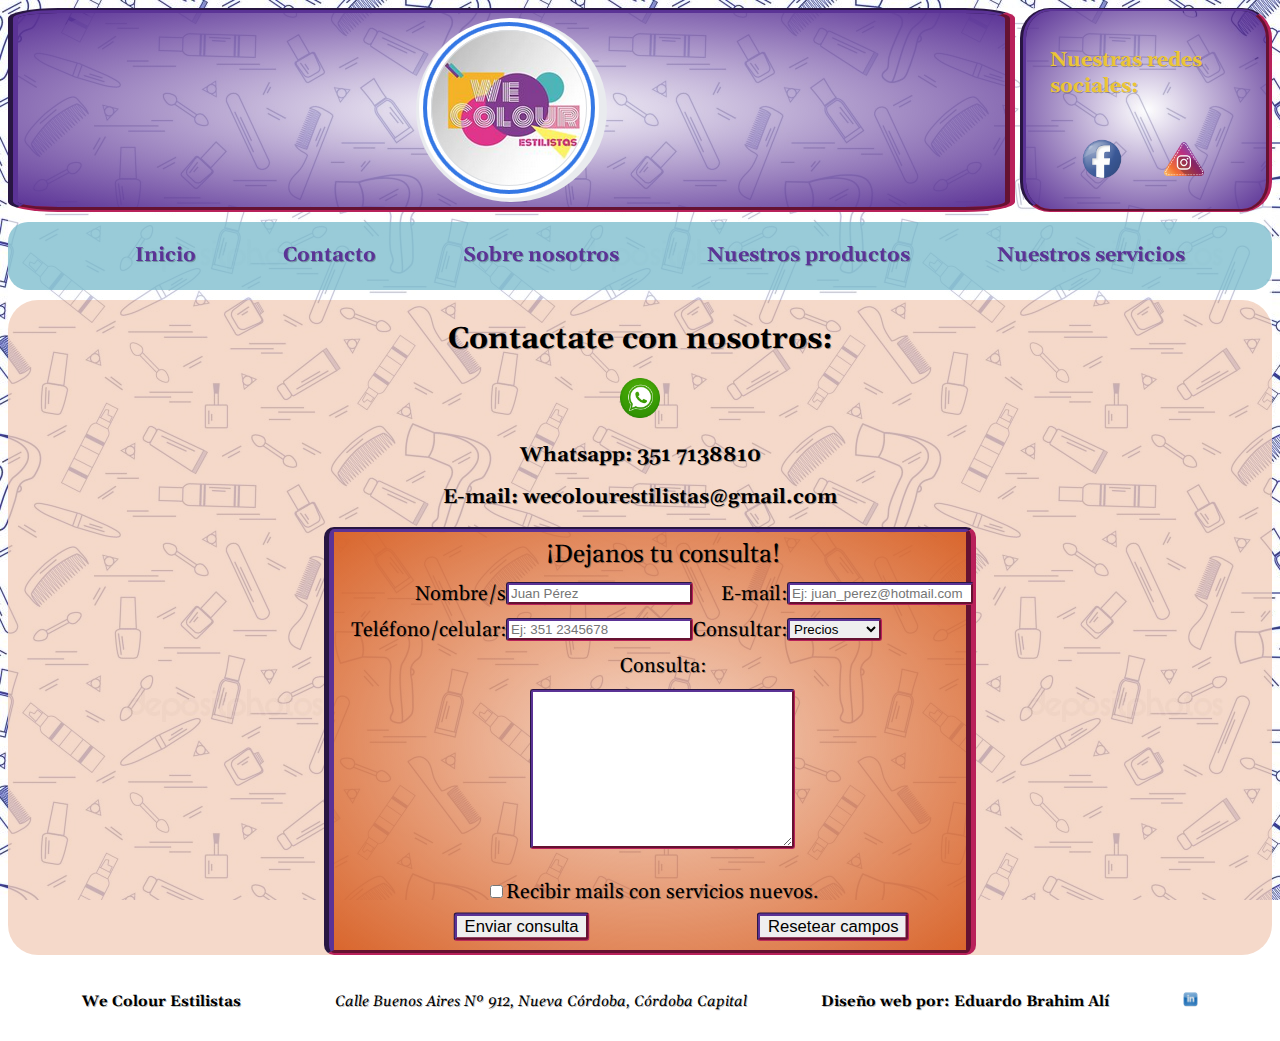
==== commit a2fd6cad: "cambios varios en php y html consulta" ====
--- a/contacto/contacto.html
+++ b/contacto/contacto.html
@@ -5,8 +5,9 @@
     <title>We Colour Estilistas - Contacto</title>
     <meta charset="utf-8">
     <meta name="author" content="Eduardo Brahim Alí">
-    <meta name="description" content="Página de contacto de la peluquería We Colour">
-    <meta name="keywords" content="Peluqueria We Colour Estilistas">
+    <meta name="description" content="We Colour Estilistas, peluquería en Córdoba Capital - ¡Contactanos! -
+    Nuestro Whatsapp - Nuestro Mail - ¡Dejanos tu consulta acá!">
+    <meta name="keywords" content="Peluqueria We Colour Estilistas, info de contacto, whatsapp, mail, consultas">
     <meta name="viewport" content="width=device-width, initial-scale=1.0"/>
     <link rel="stylesheet" href="../css/contacto.css">
 </head>
@@ -42,10 +43,10 @@
             <!--Inicio aside-->
             <p>Nuestras redes sociales:</p>
             <a href="https://www.facebook.com/wecolourestilistas" target="_blank" id="fb">
-                <img src="../res/logo-facebook.png" alt="Logo de facebook" class="imagenRedes">
+                <img src="../res/logo-facebook.png" alt="Imagen de enlace a facebook" class="imagenRedes">
             </a>
             <a href="https://www.instagram.com/wecolourestilistas/" target="_blank" id="ig">
-                <img src="../res/logo-instagram.png" alt="Logo de instagram" class="imagenRedes">
+                <img src="../res/logo-instagram.png" alt="Imagen de enlace a instagram" class="imagenRedes">
             </a>
         </aside>
         <!--Fin aside-->
@@ -57,7 +58,7 @@
                 <h2>Whatsapp: <span>351 7138810</span></h2>
                 <h2>E-mail: <span>wecolourestilistas@gmail.com</span>
                 </h2>
-                <form name="formcontacto" method="GET" enctype="text/plain">
+                <form name="formcontacto" action="consulta/enviar.php" method="post" enctype="text/plain">
                     <!--Inicio del formulario de contacto-->
                     <fieldset>
                         <div id="grilla">
@@ -79,7 +80,7 @@
                             </select>
                             <!--Fin combo-box-->
                             <label for="consulta" id="labelconsulta">Consulta:</label>
-                            <textarea name="consulta" cols="30" rows="10"
+                            <textarea name="consulta" cols="30" rows="10" id="consulta"
                                 placeholder="Quería preguntar sobre los precios de X servicio e Y producto." maxlength="500"
                                 required>
                             </textarea>
--- a/css/contacto.css
+++ b/css/contacto.css
@@ -1,15 +1,19 @@
 @import url("https://fonts.googleapis.com/css?family=Gelasio&display=swap");@media (min-width: 320px) and (max-width: 812px) and (orientation: portrait){html body{text-shadow:rgba(0,0,0,0.25) 1px 1px}html body #contenedor{grid-template-areas:"header aside"  "nav nav"  "main main"- "footer footer";grid-template-columns:3fr 2fr;grid-template-rows:3fr 1fr auto 1fr;gap:10px 5px}html body #contenedor header{background-image:radial-Gradient(center, ellipse, transparent, #5B3396);background-image:-moz-radial-gradient(center, ellipse, transparent, #5B3396);background-image:-webkit-radial-gradient(center, ellipse, transparent, #5B3396);background-image:-o-radial-gradient(center, ellipse, transparent, #5B3396);border-top:groove 2px #5B3396;border-bottom:groove 2px #B9215A;border-left:groove 4px #5B3396;border-right:groove 4px #B9215A;display:inline-block;border-radius:20px;justify-content:center;align-items:center}html body #contenedor header img{width:143px;margin:0.5%}html body #contenedor nav{font-size:1rem;border-radius:20px;top:10px}html body #contenedor nav ul{justify-content:space-around}html body #contenedor nav ul li:hover{text-shadow:rgba(217,102,45,0.5) 1px 1px}html body #contenedor nav ul li li#linkInicio,html body #contenedor nav ul li li#linkContacto{width:15%}html body #contenedor aside{background-image:radial-Gradient(center, ellipse, transparent, #5B3396);background-image:-moz-radial-gradient(center, ellipse, transparent, #5B3396);background-image:-webkit-radial-gradient(center, ellipse, transparent, #5B3396);background-image:-o-radial-gradient(center, ellipse, transparent, #5B3396);border-top:groove 3px #5B3396;border-bottom:groove 3px #B9215A;border-left:groove 6px #5B3396;border-right:groove 6px #B9215A;display:inline-block;border-radius:20px;justify-content:center;align-items:center;grid-template-areas:"texto texto"- "fb ig";grid-template-rows:1fr 1fr;grid-template-columns:1fr 1fr}html body #contenedor aside p{grid-area:texto;font-size:1rem;margin-top:20%;margin-left:10%}html body #contenedor aside .imagenRedes{height:30px;margin:5px;padding:5px}html body #contenedor aside #fb{margin-left:10px}html body #contenedor footer{font-size:0.5rem;margin-top:5px}html body #contenedor footer address{margin-left:20px}html body #contenedor footer a img.imagenRedes{height:15px}html body #contenedor main{border-radius:30px;font-size:2rem}}@media (min-width: 1366px){html body{text-shadow:rgba(0,0,0,0.25) 1px 1px}html body #contenedor{grid-template-areas:"header aside"+ "footer footer";grid-template-columns:3fr 2fr;grid-template-rows:3fr 1fr auto 1fr;gap:10px 5px}html body #contenedor header{background-image:radial-Gradient(center, ellipse, transparent, #5B3396);background-image:-moz-radial-gradient(center, ellipse, transparent, #5B3396);background-image:-webkit-radial-gradient(center, ellipse, transparent, #5B3396);background-image:-o-radial-gradient(center, ellipse, transparent, #5B3396);border-top:groove 2px #5B3396;border-bottom:groove 2px #B9215A;border-left:groove 4px #5B3396;border-right:groove 4px #B9215A;display:inline-block;border-radius:20px;justify-content:center;align-items:center}html body #contenedor header img{width:143px;margin:0.5%}html body #contenedor nav{font-size:1rem;border-radius:20px;top:10px}html body #contenedor nav ul{justify-content:space-evenly}html body #contenedor nav ul li{display:inline}html body #contenedor nav ul li:hover{text-shadow:rgba(217,102,45,0.5) 1px 1px}html body #contenedor nav ul li li#linkInicio,html body #contenedor nav ul li li#linkContacto{width:15%}html body #contenedor aside{background-image:radial-Gradient(center, ellipse, transparent, #5B3396);background-image:-moz-radial-gradient(center, ellipse, transparent, #5B3396);background-image:-webkit-radial-gradient(center, ellipse, transparent, #5B3396);background-image:-o-radial-gradient(center, ellipse, transparent, #5B3396);border-top:groove 3px #5B3396;border-bottom:groove 3px #B9215A;border-left:groove 6px #5B3396;border-right:groove 6px #B9215A;display:inline-block;border-radius:20px;justify-content:center;align-items:center;grid-template-areas:"texto texto"+ "fb ig";grid-template-rows:1fr 1fr;grid-template-columns:1fr 1fr}html body #contenedor aside p{grid-area:texto;font-size:1rem;margin-top:20%;margin-left:10%}html body #contenedor aside .imagenRedes{height:30px;margin:5px;padding:5px}html body #contenedor aside #fb{margin-left:10px}html body #contenedor footer{font-size:0.5rem;margin-top:5px}html body #contenedor footer address{margin-left:20px}html body #contenedor footer a img.imagenRedes{height:15px}html body #contenedor main{border-radius:30px;font-size:2rem}}@media (min-width: 320px) and (max-width: 812px) and (orientation: landscape){html body{text-shadow:rgba(0,0,0,0.25) 1px 1px}html body #contenedor{grid-template-areas:"header aside"  "nav nav"  "main main"- "footer footer";grid-template-columns:4fr 1fr;grid-template-rows:3fr 1fr auto 1fr;gap:10px 5px}html body #contenedor header{background-image:radial-Gradient(center, ellipse, transparent, #5B3396);background-image:-moz-radial-gradient(center, ellipse, transparent, #5B3396);background-image:-webkit-radial-gradient(center, ellipse, transparent, #5B3396);background-image:-o-radial-gradient(center, ellipse, transparent, #5B3396);border-top:groove 5px #5B3396;border-bottom:groove 5px #B9215A;border-left:groove 10px #5B3396;border-right:groove 10px #B9215A;display:inline-block;border-radius:5%;justify-content:center;align-items:center}html body #contenedor header img{margin:0.5%}html body #contenedor nav{font-size:2rem;border-radius:20px;top:10px}html body #contenedor nav ul{justify-content:space-evenly}html body #contenedor nav ul li:hover{text-shadow:rgba(217,102,45,0.5) 1px 1px}html body #contenedor nav ul li li#linkServicios{width:15%}html body #contenedor aside{background-image:radial-Gradient(center, ellipse, transparent, #5B3396);background-image:-moz-radial-gradient(center, ellipse, transparent, #5B3396);background-image:-webkit-radial-gradient(center, ellipse, transparent, #5B3396);background-image:-o-radial-gradient(center, ellipse, transparent, #5B3396);border-top:groove 3px #5B3396;border-bottom:groove 3px #B9215A;border-left:groove 6px #5B3396;border-right:groove 6px #B9215A;display:inline-block;border-radius:30px;justify-content:center;align-items:center;grid-template-areas:"texto texto"- "fb ig";grid-template-rows:1fr 1fr;grid-template-columns:1fr 1fr}html body #contenedor aside p{grid-area:texto;font-size:2rem;margin-top:15%;margin-left:10%}html body #contenedor aside #fb{margin-left:15%}html body #contenedor aside .imagenRedes{height:40px;margin:10px;padding:10px}html body #contenedor footer{font-size:1.5rem;margin-top:5px}html body #contenedor footer address{margin-left:20px}html body #contenedor footer a img.imagenRedes{height:15px}html body #contenedor main{border-radius:30px;font-size:2rem}}html{font-size:62.5%}html body{background-image:url("../res/fondo.jpg");background-attachment:fixed;font-family:'Gelasio', serif}html body #contenedor{background-color:rgba(255,255,255,0.7);border-radius:10%;justify-self:center;align-self:center;display:grid}html body #contenedor header{grid-area:header;display:flex}html body #contenedor header img{border-radius:100%}html body #contenedor nav{background-color:rgba(119,186,203,0.75);font-weight:bold;list-style-position:inside;position:sticky;grid-area:nav;align-items:center}html body #contenedor nav ul{list-style-type:disc;list-style-position:inside;display:flex;flex-flow:row nowrap;align-items:center}html body #contenedor nav ul li{transition:all 2s;display:inline}html body #contenedor nav ul li:hover{font-weight:bold;transform:scale(1.25, 1.25)}html body #contenedor nav ul li#linkInicio{color:#B9215A}html body #contenedor nav ul li#linkSobreNosotros{color:#77BACB}html body #contenedor nav ul li#linkContacto{color:#EBC534}html body #contenedor nav ul li#linkServicios{color:#5B3396}html body #contenedor nav ul li#linkProductos{color:#D9662D}html body #contenedor aside{align-items:center;justify-content:center;grid-area:aside}html body #contenedor aside .imagenRedes:hover{animation-name:anim_redes;animation-duration:4s;animation-iteration-count:infinite;animation-delay:0s;animation-timing-function:ease-in-out}html body #contenedor aside p{color:#EBC534;font-weight:bold}html body #contenedor aside #ig{grid-area:ig}html body #contenedor aside #fb{grid-area:fb}html body #contenedor footer{text-align:center;display:flex;flex-flow:row nowrap;align-items:center;justify-content:space-evenly;grid-area:footer}html body #contenedor footer span{font-weight:bold;display:inline-block}html body #contenedor footer address{display:inline-block}html body #contenedor footer address:hover{color:#5B3396}html body #contenedor footer a{display:inline-block}html body #contenedor footer a .imagenRedes:hover{animation-name:anim_redes;animation-duration:4s;animation-iteration-count:infinite;animation-delay:0s;animation-timing-function:ease-in-out}html body #contenedor main{background-color:rgba(217,102,45,0.25);text-align:center;grid-area:main}a:link{text-decoration:none;color:#5B3396}a:hover{font-style:italic}a:active{color:#B9215A;font-weight:bold}@keyframes anim_redes{0%{transform:scale(1)}25%{transform:scale(1.5)}50%{transform:scale(1)}75%{transform:scale(0.5)}100%{transform:scale(1)}}@media (min-width: 320px) and (max-width: 812px) and (orientation: portrait){form{border-radius:10px;width:50%;align-self:center;justify-self:center}form fieldset #grilla{display:flex;flex-direction:column;align-items:center;justify-content:space-around}form fieldset #grilla legend{font-size:2.5rem;grid-area:legend}form fieldset #grilla .boton{display:block}form fieldset #grilla textarea{margin-bottom:2rem}}@media (min-width: 1366px){h1{font-size:3rem}h2{font-size:2rem}form{border-radius:10px;width:50%;margin-left:25%}form fieldset #grilla{display:grid;grid-template-areas:"legend legend legend legend"+ "footer footer";grid-template-columns:4fr 1fr;grid-template-rows:3fr 1fr auto 1fr;gap:10px 5px}html body #contenedor header{background-image:radial-Gradient(center, ellipse, transparent, #5B3396);background-image:-moz-radial-gradient(center, ellipse, transparent, #5B3396);background-image:-webkit-radial-gradient(center, ellipse, transparent, #5B3396);background-image:-o-radial-gradient(center, ellipse, transparent, #5B3396);border-top:groove 2px #5B3396;border-bottom:groove 2px #B9215A;border-left:groove 4px #5B3396;border-right:groove 4px #B9215A;display:inline-block;border-radius:20px;justify-content:center;align-items:center}html body #contenedor header img{width:143px;margin:0.5%}html body #contenedor nav{font-size:1rem;border-radius:20px;top:10px}html body #contenedor nav ul{justify-content:space-evenly}html body #contenedor nav ul li{display:inline}html body #contenedor nav ul li:hover{text-shadow:rgba(217,102,45,0.5) 1px 1px}html body #contenedor nav ul li li#linkInicio,html body #contenedor nav ul li li#linkContacto{width:15%}html body #contenedor aside{background-image:radial-Gradient(center, ellipse, transparent, #5B3396);background-image:-moz-radial-gradient(center, ellipse, transparent, #5B3396);background-image:-webkit-radial-gradient(center, ellipse, transparent, #5B3396);background-image:-o-radial-gradient(center, ellipse, transparent, #5B3396);border-top:groove 3px #5B3396;border-bottom:groove 3px #B9215A;border-left:groove 6px #5B3396;border-right:groove 6px #B9215A;display:inline-block;border-radius:20px;justify-content:center;align-items:center;grid-template-areas:"texto texto"+ "fb ig";grid-template-rows:1fr 1fr;grid-template-columns:1fr 1fr}html body #contenedor aside p{grid-area:texto;font-size:1rem;margin-top:20%;margin-left:10%}html body #contenedor aside .imagenRedes{height:30px;margin:5px;padding:5px}html body #contenedor aside #fb{margin-left:10px}html body #contenedor footer{font-size:0.5rem;margin-top:5px}html body #contenedor footer address{margin-left:20px}html body #contenedor footer a img.imagenRedes{height:15px}html body #contenedor main{border-radius:30px;font-size:2rem}}@media (min-width: 813px){html body{text-shadow:rgba(0,0,0,0.25) 1px 1px}html body #contenedor{grid-template-areas:"header aside"+ "nav nav"+ "main main"+ "footer footer";grid-template-columns:4fr 1fr;grid-template-rows:3fr 1fr auto 1fr;gap:10px 5px}html body #contenedor header{background-image:radial-Gradient(center, ellipse, transparent, #5B3396);background-image:-moz-radial-gradient(center, ellipse, transparent, #5B3396);background-image:-webkit-radial-gradient(center, ellipse, transparent, #5B3396);background-image:-o-radial-gradient(center, ellipse, transparent, #5B3396);border-top:groove 5px #5B3396;border-bottom:groove 5px #B9215A;border-left:groove 10px #5B3396;border-right:groove 10px #B9215A;display:inline-block;border-radius:5%;justify-content:center;align-items:center}html body #contenedor header img{margin:0.5%}html body #contenedor nav{font-size:2rem;border-radius:20px;top:10px}html body #contenedor nav ul{justify-content:space-evenly}html body #contenedor nav ul li{display:block}html body #contenedor nav ul li:hover{text-shadow:rgba(217,102,45,0.5) 1px 1px}html body #contenedor nav ul li li#linkServicios{width:15%}html body #contenedor aside{background-image:radial-Gradient(center, ellipse, transparent, #5B3396);background-image:-moz-radial-gradient(center, ellipse, transparent, #5B3396);background-image:-webkit-radial-gradient(center, ellipse, transparent, #5B3396);background-image:-o-radial-gradient(center, ellipse, transparent, #5B3396);border-top:groove 3px #5B3396;border-bottom:groove 3px #B9215A;border-left:groove 6px #5B3396;border-right:groove 6px #B9215A;display:inline-block;border-radius:30px;justify-content:center;align-items:center;grid-template-areas:"texto texto"+ "fb ig";grid-template-rows:1fr 1fr;grid-template-columns:1fr 1fr}html body #contenedor aside p{grid-area:texto;font-size:2rem;margin-top:15%;margin-left:10%}html body #contenedor aside #fb{margin-left:15%}html body #contenedor aside .imagenRedes{height:40px;margin:10px;padding:10px}html body #contenedor footer{font-size:1.5rem;margin-top:5px}html body #contenedor footer address{margin-left:20px}html body #contenedor footer a img.imagenRedes{height:15px}html body #contenedor main{border-radius:30px;font-size:2rem}}html{font-size:62.5%}html body{background-image:url("../res/fondo.jpg");background-attachment:fixed;font-family:'Gelasio', serif}html body #contenedor{background-color:rgba(255,255,255,0.7);border-radius:10%;justify-self:center;align-self:center;display:grid}html body #contenedor header{grid-area:header;display:flex}html body #contenedor header img{border-radius:100%}html body #contenedor nav{background-color:rgba(119,186,203,0.75);font-weight:bold;list-style-position:inside;position:sticky;grid-area:nav;align-items:center}html body #contenedor nav ul{list-style-type:disc;list-style-position:inside;display:flex;flex-flow:row nowrap;align-items:center}html body #contenedor nav ul li{transition:all 2s}html body #contenedor nav ul li:hover{font-weight:bold;transform:scale(1.25, 1.25)}html body #contenedor nav ul li#linkInicio{color:#B9215A}html body #contenedor nav ul li#linkSobreNosotros{color:#77BACB}html body #contenedor nav ul li#linkContacto{color:#EBC534}html body #contenedor nav ul li#linkServicios{color:#5B3396}html body #contenedor nav ul li#linkProductos{color:#D9662D}html body #contenedor aside{align-items:center;justify-content:center;grid-area:aside}html body #contenedor aside .imagenRedes:hover{animation-name:anim_redes;animation-duration:4s;animation-iteration-count:infinite;animation-delay:0s;animation-timing-function:ease-in-out}html body #contenedor aside p{color:#EBC534;font-weight:bold}html body #contenedor aside #ig{grid-area:ig}html body #contenedor aside #fb{grid-area:fb}html body #contenedor footer{text-align:center;display:flex;flex-flow:row nowrap;align-items:center;justify-content:space-evenly;grid-area:footer}html body #contenedor footer span{font-weight:bold;display:inline-block}html body #contenedor footer address{display:inline-block}html body #contenedor footer address:hover{color:#5B3396}html body #contenedor footer a{display:inline-block}html body #contenedor footer a .imagenRedes:hover{animation-name:anim_redes;animation-duration:4s;animation-iteration-count:infinite;animation-delay:0s;animation-timing-function:ease-in-out}html body #contenedor main{background-color:rgba(217,102,45,0.25);text-align:center;grid-area:main}a:link{text-decoration:none;color:#5B3396}a:hover{font-style:italic}a:active{color:#B9215A;font-weight:bold}@keyframes anim_redes{0%{transform:scale(1)}25%{transform:scale(1.5)}50%{transform:scale(1)}75%{transform:scale(0.5)}100%{transform:scale(1)}}@media (min-width: 320px) and (max-width: 812px) and (orientation: portrait){body #contenedor main section{align-items:center;justify-content:center}body #contenedor main section h1{font-size:1rem}body #contenedor main section h2{font-size:1rem}body #contenedor main section img{width:20px}body #contenedor main section form{border-radius:10px}body #contenedor main section form fieldset #grilla{display:flex;flex-direction:column;align-items:center;justify-content:space-around;width:100%}body #contenedor main section form fieldset #grilla legend{font-size:2.5rem;grid-area:legend}body #contenedor main section form fieldset #grilla .boton{display:inline;margin-top:10px}body #contenedor main section form fieldset #grilla textarea{margin-bottom:2rem}}@media (min-width: 320px) and (max-width: 812px) and (orientation: landscape){body #contenedor main section{align-items:center;justify-content:center}body #contenedor main section h1{font-size:1rem}body #contenedor main section h2{font-size:1rem}body #contenedor main section img{width:20px}body #contenedor main section form{border-radius:10px}body #contenedor main section form fieldset #grilla{display:flex;flex-direction:column;align-items:center;justify-content:space-around;width:100%}body #contenedor main section form fieldset #grilla legend{font-size:2.5rem;grid-area:legend}body #contenedor main section form fieldset #grilla .boton{display:inline;margin-top:10px}body #contenedor main section form fieldset #grilla textarea{margin-bottom:2rem}}@media (min-width: 813px){body #contenedor main section h1{font-size:3rem}body #contenedor main section h2{font-size:2rem}body #contenedor main section img{width:40px}body #contenedor main section form{border-radius:10px;width:50%;margin-left:25%}body #contenedor main section form fieldset #grilla{display:grid;grid-template-areas:"legend legend legend legend"  "labelnombre tfnombre labelemail tfemail"  "labeltelefono tftelefono labeltipocons cbtipocons"  "labelconsulta labelconsulta labelconsulta labelconsulta"  "textarea textarea textarea textarea"  "check labelcheck labelcheck labelcheck"- "botonenviar botonenviar botonrecibir botonrecibir";grid-template-columns:1fr 1fr 1fr 1fr;grid-template-columns:1fr 1fr 1fr 1fr auto 1fr 2fr;align-items:center;row-gap:10px}form fieldset #grilla legend{font-size:2.5rem;grid-area:legend;justify-self:center}form fieldset #grilla .boton{display:block}form fieldset #grilla textarea{margin-bottom:2rem;grid-area:textarea;justify-self:center}form fieldset #grilla #labelnombre{grid-area:labelnombre;justify-self:right}form fieldset #grilla #tfnombre{grid-area:tfnombre;justify-self:left}form fieldset #grilla #labelemail{grid-area:labelemail;justify-self:right}form fieldset #grilla #tfemail{grid-area:tfemail;justify-self:left}form fieldset #grilla #labeltelefono{grid-area:labeltelefono;justify-self:right}form fieldset #grilla #tftelefono{grid-area:tftelefono;justify-self:left}form fieldset #grilla #labeltipocons{grid-area:labeltipocons;justify-self:right}form fieldset #grilla #cbtipocons{grid-area:cbtipocons;justify-self:left}form fieldset #grilla #labelconsulta{grid-area:labelconsulta;justify-self:center}form fieldset #grilla #check{grid-area:check;justify-self:right}form fieldset #grilla #labelcheck{grid-area:labelcheck;justify-self:left}form fieldset #grilla #botonenviar{grid-area:botonenviar;justify-self:center}form fieldset #grilla #botonrecibir{grid-area:botonrecibir;justify-self:center}}h1{font-weight:bold}h2 span:hover{color:#5B3396}form{border-top:groove 5px #5B3396;border-bottom:groove 5px #B9215A;border-left:groove 10px #5B3396;border-right:groove 10px #B9215A;background-image:radial-Gradient(center, ellipse, transparent, #D9662D);background-image:-moz-radial-gradient(center, ellipse, transparent, #D9662D);background-image:-webkit-radial-gradient(center, ellipse, transparent, #D9662D);background-image:-o-radial-gradient(center, ellipse, transparent, #D9662D)}form fieldset{border-style:none}form fieldset #grilla{justify-self:center;align-self:center}form fieldset #grilla input{border-top:groove 5px #5B3396;border-bottom:groove 5px #B9215A;border-left:groove 10px #5B3396;border-right:groove 10px #B9215A;display:inline-block;font-family:'Lobster', cursive, sans-serif;border-width:3px;border-radius:3px}form fieldset #grilla .textfield{transition:all 2s}form fieldset #grilla .textfield:focus{transform:scale(1.5)}form fieldset #grilla .boton{transform:scale(1.25);transition:all 2s}form fieldset #grilla .boton:hover{transform:scale(1.5)}form fieldset #grilla .boton:active{animation-name:anim_boton;animation-fill-mode:backwards;animation-duration:2s;animation-delay:0s}form fieldset #grilla select{border-top:groove 5px #5B3396;border-bottom:groove 5px #B9215A;border-left:groove 10px #5B3396;border-right:groove 10px #B9215A;display:inline-block;font-family:'Lobster', cursive, sans-serif;border-width:3px;border-radius:3px}form fieldset #grilla textarea{border-top:groove 5px #5B3396;border-bottom:groove 5px #B9215A;border-left:groove 10px #5B3396;border-right:groove 10px #B9215A;display:inline-block;font-family:'Lobster', cursive, sans-serif;border-width:3px;border-radius:3px}@keyframes anim_boton{100%{transform:scale(3);filter:opacity(0%)}}
+ "botonenviar botonenviar botonrecibir botonrecibir";grid-template-columns:1fr 1fr 1fr 1fr;grid-template-columns:1fr 1fr 1fr 1fr auto 1fr 2fr;align-items:center;row-gap:10px}body #contenedor main section form fieldset #grilla .textfield{transition:all 2s}body #contenedor main section form fieldset #grilla .textfield:focus{transform:scale(1.5)}body #contenedor main section form fieldset #grilla legend{font-size:2.5rem;grid-area:legend;justify-self:center}body #contenedor main section form fieldset #grilla .boton{display:block}body #contenedor main section form fieldset #grilla textarea{margin-bottom:2rem;grid-area:textarea;justify-self:center}body #contenedor main section form fieldset #grilla #labelnombre{grid-area:labelnombre;justify-self:right}body #contenedor main section form fieldset #grilla #tfnombre{grid-area:tfnombre;justify-self:left}body #contenedor main section form fieldset #grilla #labelemail{grid-area:labelemail;justify-self:right}body #contenedor main section form fieldset #grilla #tfemail{grid-area:tfemail;justify-self:left}body #contenedor main section form fieldset #grilla #labeltelefono{grid-area:labeltelefono;justify-self:right}body #contenedor main section form fieldset #grilla #tftelefono{grid-area:tftelefono;justify-self:left}body #contenedor main section form fieldset #grilla #labeltipocons{grid-area:labeltipocons;justify-self:right}body #contenedor main section form fieldset #grilla #cbtipocons{grid-area:cbtipocons;justify-self:left}body #contenedor main section form fieldset #grilla #labelconsulta{grid-area:labelconsulta;justify-self:center}body #contenedor main section form fieldset #grilla #check{grid-area:check;justify-self:right}body #contenedor main section form fieldset #grilla #labelcheck{grid-area:labelcheck;justify-self:left}body #contenedor main section form fieldset #grilla #botonenviar{grid-area:botonenviar;justify-self:center}body #contenedor main section form fieldset #grilla #botonrecibir{grid-area:botonrecibir;justify-self:center}}h1{font-weight:bold}h2 span:hover{color:#5B3396}form{border-top:groove 5px #5B3396;border-bottom:groove 5px #B9215A;border-left:groove 10px #5B3396;border-right:groove 10px #B9215A;background-image:radial-Gradient(center, ellipse, transparent, #D9662D);background-image:-moz-radial-gradient(center, ellipse, transparent, #D9662D);background-image:-webkit-radial-gradient(center, ellipse, transparent, #D9662D);background-image:-o-radial-gradient(center, ellipse, transparent, #D9662D)}form fieldset{border-style:none}form fieldset #grilla{justify-self:center;align-self:center}form fieldset #grilla input{border-top:groove 5px #5B3396;border-bottom:groove 5px #B9215A;border-left:groove 10px #5B3396;border-right:groove 10px #B9215A;display:inline-block;font-family:'Lobster', cursive, sans-serif;border-width:3px;border-radius:3px}form fieldset #grilla .boton{transform:scale(1.25);transition:all 2s}form fieldset #grilla .boton:hover{transform:scale(1.5)}form fieldset #grilla .boton:active{animation-name:anim_boton;animation-fill-mode:backwards;animation-duration:2s;animation-delay:0s}form fieldset #grilla select{border-top:groove 5px #5B3396;border-bottom:groove 5px #B9215A;border-left:groove 10px #5B3396;border-right:groove 10px #B9215A;display:inline-block;font-family:'Lobster', cursive, sans-serif;border-width:3px;border-radius:3px}form fieldset #grilla textarea{border-top:groove 5px #5B3396;border-bottom:groove 5px #B9215A;border-left:groove 10px #5B3396;border-right:groove 10px #B9215A;display:inline-block;font-family:'Lobster', cursive, sans-serif;border-width:3px;border-radius:3px}@keyframes anim_boton{100%{transform:scale(3);filter:opacity(0%)}}
